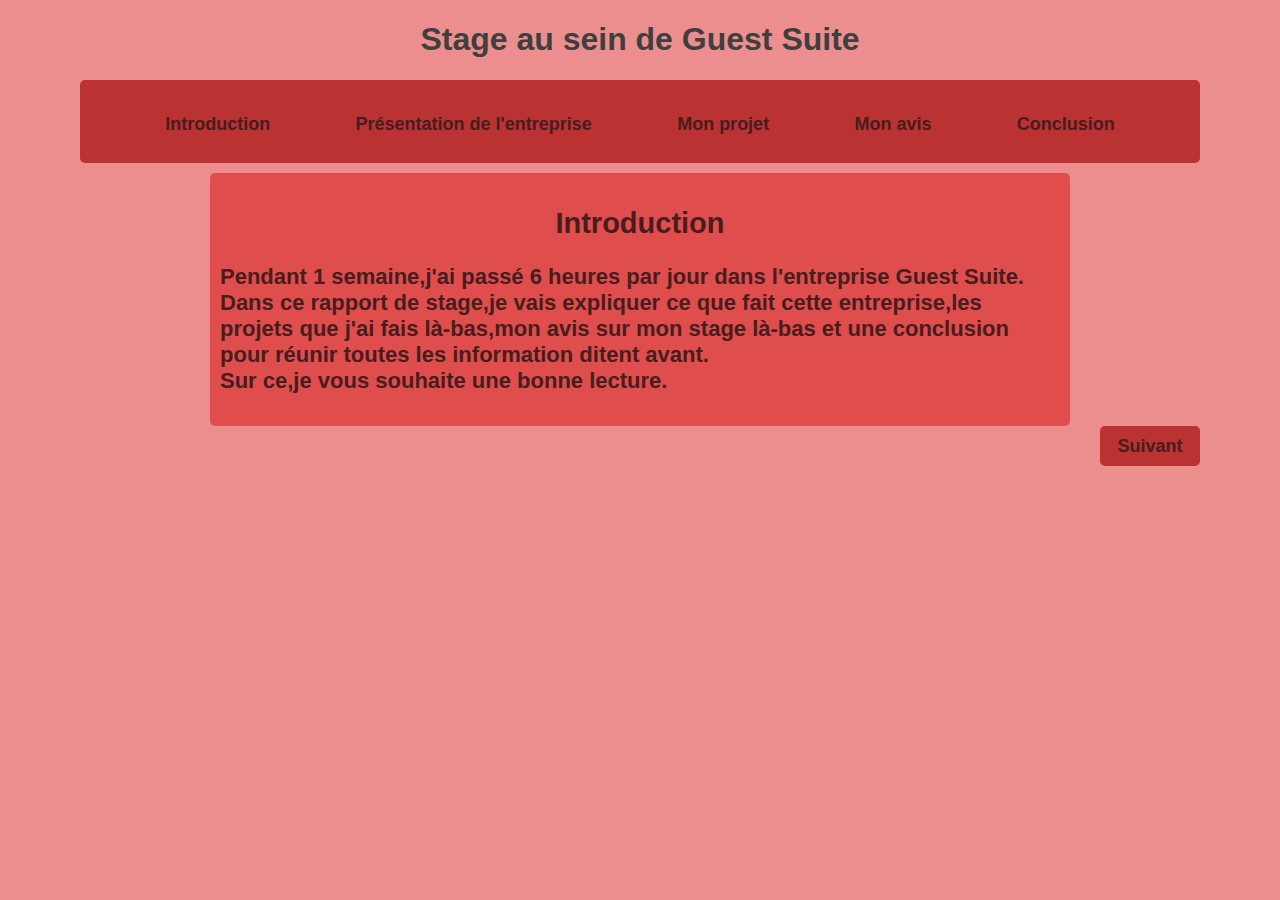
==== index.html @ 4f54ac5c "first commit" ====
<!DOCTYPE html>
<html lang="fr">

<head>
    <meta charset="UTF-8">
    <meta http-equiv="X-UA-Compatible" content="IE=edge">
    <meta name="viewport" content="width=device-width, initial-scale=1.0">
    <link rel="stylesheet" href="assets/css/style.css">
    <title>Stage</title>
</head>

<body>
    <h1>Stage au sein de Guest Suite</h1>
    <div class="navigation">
        <ul>
            <li><a href="index.html">Introduction</a></li>
            <li><a href="/assets/html/presentation.html">Présentation de l'entreprise</a></li>
            <li><a href="/assets/html/projet.html">Mon projet</a></li>
            <li><a href="/assets/html/avis.html">Mon avis</a></li>
            <li><a href="/assets/html/conclusion.html">Conclusion</a></li>
        </ul>

    </div>
    <div class="content">
        <h2>Introduction</h2>
        <p>Pendant 1 semaine,j'ai passé 6 heures par jour dans l'entreprise Guest Suite. Dans ce rapport de stage,je vais expliquer ce que fait cette entreprise,les projets que j'ai fais là-bas,mon avis sur mon stage là-bas et une conclusion pour réunir toutes les information ditent avant.
            <br>Sur ce,je vous souhaite une bonne lecture.
        </p>
    </div>
    <div class="buttons">
    <button class="suivant"><a href="/assets/html/presentation.html">Suivant</a></button>
    </div>
</body>

</html>
---- assets/css/style.css ----
body{
    background-color:#ED8E8E;
    font-family: Verdana, Geneva, Tahoma, sans-serif;
    margin: 0 80px;
    color: #471d1d;
}
h1{
    font-family: Verdana, Geneva, Tahoma, sans-serif;
    color: rgb(63, 63, 63);
    text-align: center;
}
ul{
    display: flex;
    flex-direction: row;
    list-style-type: none;
    justify-content: space-evenly;
    font-size: 25px;
    align-content: center;
    padding-inline-start: 0;
}
div.navigation{
    background-color: #bb3232;
    padding: 2px 0;
    margin-bottom: 10px;
    border-radius: 5px;
}
div.content{
    background-color: #e04d4d;
    min-height:200px;
    margin: 0 130px;
    padding: 10px;
    border-radius: 5px;
}
h2{
    text-align: center;
    color: #471d1d;
    font-size: 29px;
}
a{
    text-decoration-line: none;
    color:#471d1d;
    font-size: 18px;
    font-weight: bolder;
}
p{
    font-weight: bolder;
    font-size:22px;
}
button{
    border: none;
    background-color: #bb3232;
    border-radius: 5px;
    height: 40px;
    width: 100px;
}
button.suivant{
    /* margin-left:85%; */
    /* margin-top: 1%; */
    float: right;
    
}
@media screen and (max-width: 560px){
    body{
        margin:0 5px;
    }
    div.content{
        margin:10px;
    }
    ul{
        display: block;
    }
}
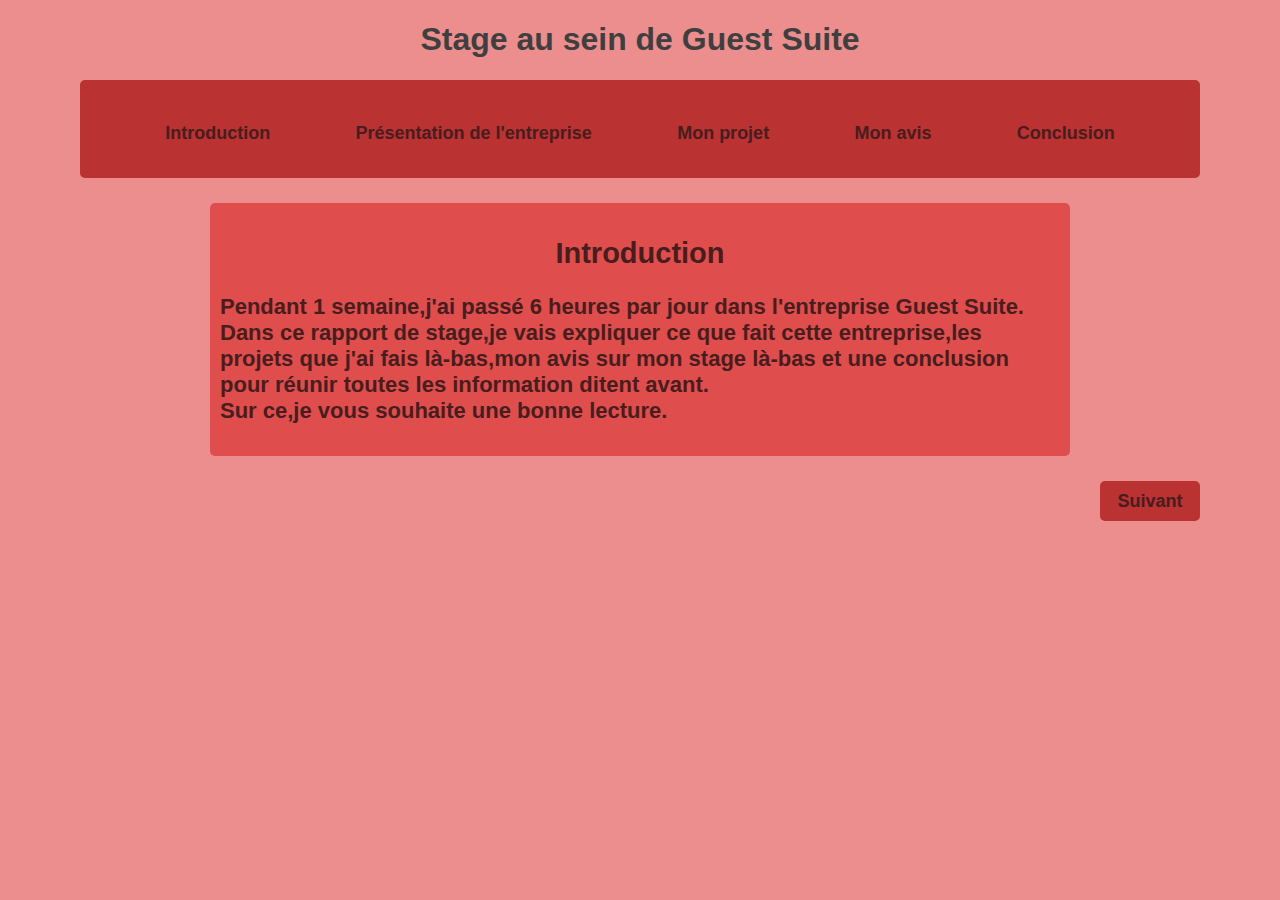
==== commit 28873b9f: "git add ." ====
--- a/index.html
+++ b/index.html
@@ -12,7 +12,7 @@
 <body>
     <h1>Stage au sein de Guest Suite</h1>
     <div class="navigation">
-        <ul>
+        <ul class="nav-list">
             <li><a href="index.html">Introduction</a></li>
             <li><a href="/assets/html/presentation.html">Présentation de l'entreprise</a></li>
             <li><a href="/assets/html/projet.html">Mon projet</a></li>
--- a/assets/css/style.css
+++ b/assets/css/style.css
@@ -9,19 +9,19 @@
     color: rgb(63, 63, 63);
     text-align: center;
 }
-ul{
+ul.nav-list{
     display: flex;
     flex-direction: row;
     list-style-type: none;
     justify-content: space-evenly;
-    font-size: 25px;
+    font-size: 30px;
     align-content: center;
     padding-inline-start: 0;
 }
 div.navigation{
     background-color: #bb3232;
     padding: 2px 0;
-    margin-bottom: 10px;
+    margin-bottom: 25px;
     border-radius: 5px;
 }
 div.content{
@@ -30,6 +30,7 @@
     margin: 0 130px;
     padding: 10px;
     border-radius: 5px;
+    font-size: 25px;
 }
 h2{
     text-align: center;
@@ -52,12 +53,16 @@
     border-radius: 5px;
     height: 40px;
     width: 100px;
+    margin-top: 25px;
 }
 button.suivant{
     /* margin-left:85%; */
     /* margin-top: 1%; */
     float: right;
-    
+}
+div.liste{
+    display: flex;
+    flex-direction: row;
 }
 @media screen and (max-width: 560px){
     body{
